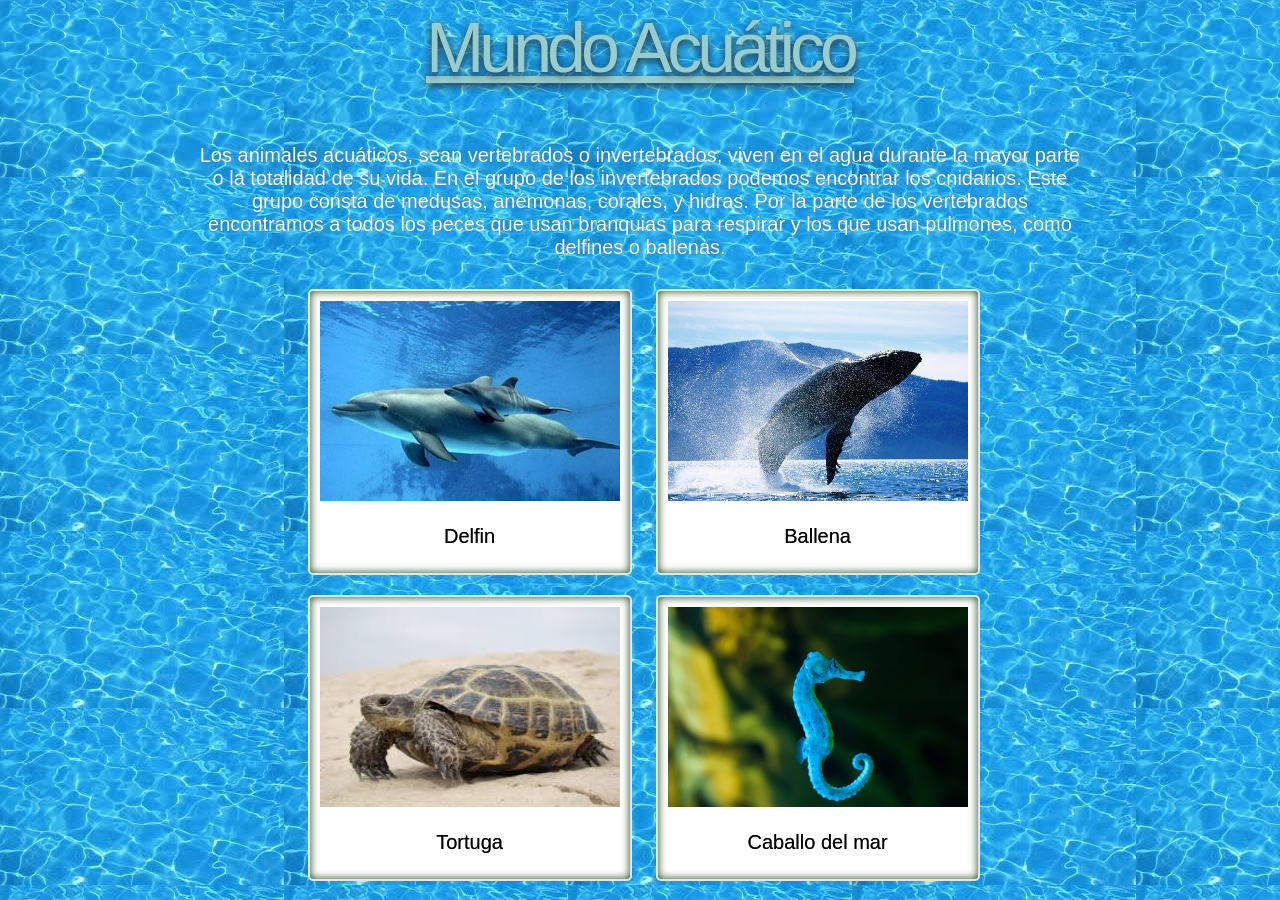
==== index.html @ cdd9f23f "Blog" ====
<!DOCTYPE html>
<html>
	<head>
      	<link rel="stylesheet" href="estilo.css"> 
        <meta charset="utf-8">
		<title>Programación Web</title>
	</head>
<body>	
	<header>
		Mundo Acuático
	</header><br><br>
	<div>
		<section>
			<p id="para1">Los animales acuáticos, sean vertebrados o invertebrados, viven en el agua durante la mayor parte o la totalidad de su vida. En el grupo de los invertebrados podemos encontrar los cnidarios. Este grupo consta de medusas, anémonas, corales, y hidras. Por la parte de los vertebrados encontramos a todos los peces que usan branquias para respirar y los que usan pulmones, como delfines o ballenas. </p>
		</section>
		
		<figure>
			<a href="post/entrada1.html"><img width="300" height="200" alt="" src="delfin.jpg" /></a>
			<p>Delfin</p>
		</figure>
		<figure>
			<a href="post/entrada2.html"><img width="300" height="200" alt="" src="ballena.jpg" /></a>
			<p>Ballena</p>
		</figure>
		<figure>
			<a href="post/entrada3.html"><img width="300" height="200" alt="" src="tortuga.jpg" /></a>
			<p>Tortuga</p>
		</figure>
		<figure>
			<a href="post/entrada4.html"><img width="300" height="200" alt="" src="caballo.jpg" /></a>
			<p>Caballo del mar</p>
		</figure>
	</div>
</body>
</html>
---- estilo.css ----
body 
{
    background-image: url("uno.jpg");
}
div.relative {
    position: relative;
    width: 70%;
    height: 200px;
    border: 3px solid #73AD21;
     margin-top: 50px;
     margin-right: 30%;
     margin-bottom: 10%;
     margin-left: 30%;
}
div {
    width: 70%;
    margin: auto;
    border: 0px solid red;
}
header 
{
	display: block; 
	text-decoration: underline;
	font: 70px Helvetica, Arial, Sans-Serif; 
	letter-spacing: -5px;  
	text-align: center;
	color: 	#99CCCC; 
	text-shadow: 0px 3px 8px #2a2a2a;
}
section
{
    font: 23px Tahoma, Helvetica, Arial, Sans-Serif;
	text-align: left;	
	color: #222; text-shadow: 0px 0px 0px #555;
}
article
{
	width: 500px; 
	margin: 0 auto; 
	background: #D8BFD8 ; 
	padding: 15px;
	font-size: 22px; color: #555; 
	text-shadow: 0px 2px 3px #171717;
	-webkit-box-shadow: 0px 2px 3px #555;
	-moz-box-shadow: 0px 2px 3px #555;
	-webkit-border-radius: 15px;
	-moz-border-radius: 10px;
}
aside
{
	width: 500px; 
	margin: 0 auto; 
	background: #222; 
	padding: 80px;
	font-size: 22px; color: #555; 
	text-shadow: 0px 2px 3px #171717;
	-webkit-box-shadow: 0px 2px 3px #555;
	-moz-box-shadow: 0px 2px 3px #555;
	-webkit-border-radius: 10px;
	-moz-border-radius: 10px;
}
p{
	font: 20px Tahoma, Helvetica, Arial, Sans-Serif;
	text-align: center;	
	color: #000; text-shadow: 0px 0px 0px #555;
}
#para1 {
    text-align: :justify;
    color: white;
}
footer, .contenido:after {
	height:40px;
}
footer{
	background: #999999;
}
label
{
	font: 30px arial;
}
figure {
    display: inline-block;
    padding: 10px 10px 5px 10px;
    background-color: white;
    border-radius: 5px 5px 5px 5px; 
	box-shadow: 0px 0px 8px #154207 inset;
    margin:  10px;
    border: 2px solid rgba(0, 0, 0, 0.1);
	-webkit-transition: all 1s ease-in-out;
	-moz-transition: all 1s ease-in-out;
}
figure:nth-of-type(1)
{
    -webkit-transform:  translate(50px,0px) ;
    -moz-transform:  translate(50px,0px) ;
    position: relative;
    left: 50px;
    top: 0px;

}
figure:nth-of-type(2)
{
    -webkit-transform:  translate(50px,0px) ;
    -moz-transform:  translate(50px,0px) ;
    position: relative;
    left: 50px;
    top: 0px;
}
figure:nth-of-type(3)
{
    -webkit-transform:  translate(50px,0px) ;
    -moz-transform:  translate(50px,0px) ;
    position: relative;
    left: 50px;
    top: 0px;
}
figure:nth-of-type(4)
{
    -webkit-transform:  translate(50px,0px) ;
    -moz-transform:  translate(50px,0px) ;
    position: relative;
    left: 50px;
    top: 0px;
}
figure:hover 
{
    position: relative;
	z-index: 1;
    -webkit-transform:  rotate(0deg) scale(1.1);
    -moz-transform:  rotate(0deg) scale(1.1);
}
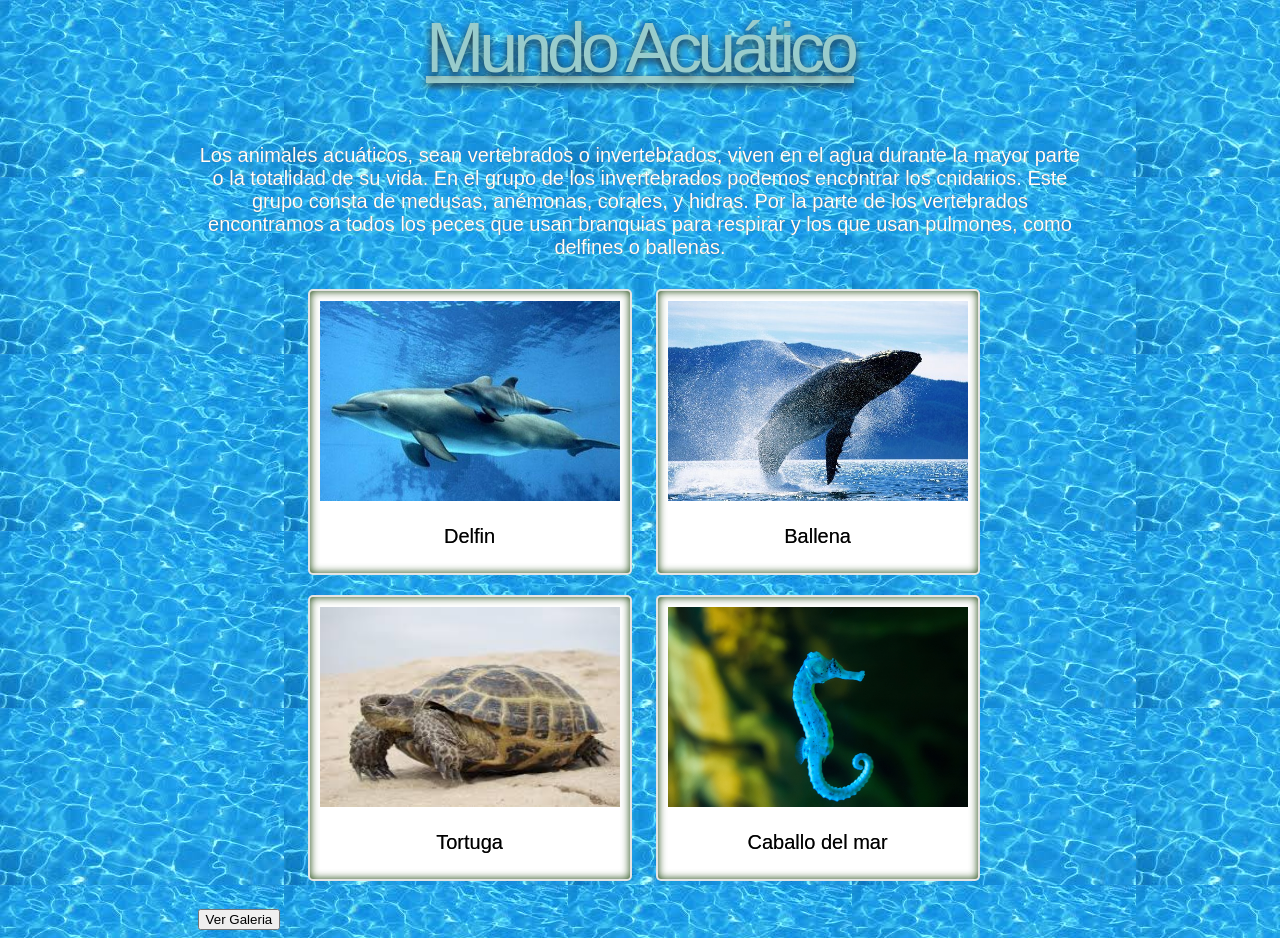
==== commit c8c00db7: "Blog22" ====
--- a/index.html
+++ b/index.html
@@ -4,6 +4,7 @@
       	<link rel="stylesheet" href="estilo.css"> 
         <meta charset="utf-8">
 		<title>Programación Web</title>
+
 	</head>
 <body>	
 	<header>
@@ -30,6 +31,9 @@
 			<a href="post/entrada4.html"><img width="300" height="200" alt="" src="caballo.jpg" /></a>
 			<p>Caballo del mar</p>
 		</figure>
-	</div>
+		<br><br>
+		<a href="post/carrucel.html"><input type="submit" name="galeria" value="Ver Galeria"/></a>
+	</div>	
 </body>
-</html>+</html>
+
